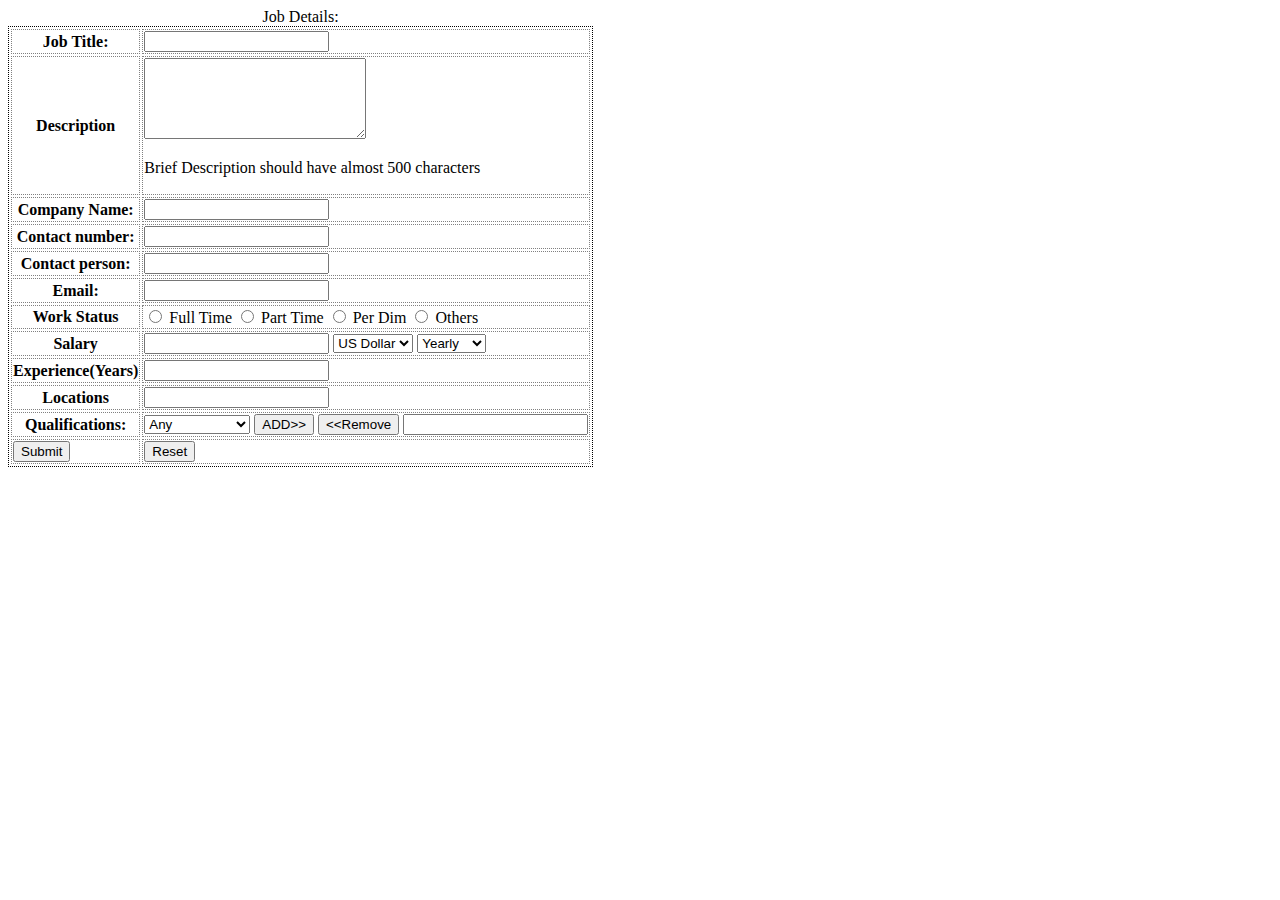
==== formTable/index.html @ 4d8b8610 "forms and tables" ====
<!DOCTYPE html>
<html lang="en">
<head>
    <meta charset="UTF-8">
    <meta http-equiv="X-UA-Compatible" content="IE=edge">
    <meta name="viewport" content="width=device-width, initial-scale=1.0">
    <link rel="stylesheet" href="style.css">
    <title>Job Details</title>
</head>
<body>
    <main>
        <table>
           <caption>Job Details:</caption>
           <form action="/" name="" class="" method="">
                <tr>
                    <th>Job Title:</th>
                    <td>
                        <input type="text" id="job">
                    </td>
                </tr>
                <tr>
                    <th>Description</th>
                    <td>
                        <textarea name="" id="description" cols="25" rows="5"></textarea>
                        <p>Brief Description should have almost 500 characters</p>
                    </td>
                </tr>
                <tr>
                    <th>Company Name:</th>
                    <td>
                        <input type="text" id="company">
                    </td>
                </tr>
                <tr>
                    <th>Contact number:</th>
                    <td>
                        <input type="tel" id="phone" pattern="">
                    </td>
                </tr>
                <tr>
                    <th>Contact person:</th>
                    <td>
                        <input type="text" id="person">
                    </td>
                </tr>
                <tr>
                    <th>Email:</th>
                    <td>
                        <input type="email" id="email">
                    </td>
                </tr>
                <tr>
                    <th>Work Status</th>
                    <td>
                        <input type="radio" id="full" name="time">
                        <label for="full">Full Time</label>
                        
                        <input type="radio" id="part" name="time">
                        <label for="part">Part Time</label>
                            
                        <input type="radio" id="per" name="time">
                        <label for="per">Per Dim</label>
                        
                        <input type="radio" id="others" name="time">
                        <label for="others">Others</label>

                    </td>
                </tr>
                <tr>
                    <th>Salary</th>
                    <td>
                        <input type="number" id="salary">
                        <select name="currency" id="currency">
                            <option value="dollar">US Dollar</option>
                            <option value="rubli">Rubli</option>
                            <option value="dram">Dram</option>
                        </select>  
                        <select name="frequency" id="frequency">
                            <option value="yearly">Yearly</option>
                            <option value="monthly">Monthly</option>
                            <option value="dayly">Weekly</option>
                        </select>  
                    </td>
                </tr>
                <tr>
                    <th>Experience(Years)</th>
                    <td>
                        <input type="number" id="experience">
                    </td>
                </tr>
                <tr>
                    <th>Locations</th>
                    <td>    
                        <input type="text" id="location">
                    </td>
                </tr>
                <tr>
                    <th>Qualifications:</th>
                    <td>
                        <select name="qualification" id="qualification">
                            <option value="high">High School</option>
                            <option value="any" selected>Any</option>
                            <option value="associate">Associate</option>
                            <option value="pre">Pre Bachelors</option>
                        </select> 

                        <input type="button" value="ADD>>">
                        <input type="button" value="<<Remove">

                        <input type="text">
                        <label for=""></label>                       
                    </td>
                </tr>
                <tr>
                    <td>
                        <input type="submit" value="Submit">
                    </td>
                    <td>
                        <input type="reset" value="Reset">
                    </td>
                </tr>
            </form>
        </table>

    </main>
</body>
</html>
---- formTable/style.css ----
th, td {
    border: 1px dotted grey;
}

table {
    border: 1px dotted black;
}
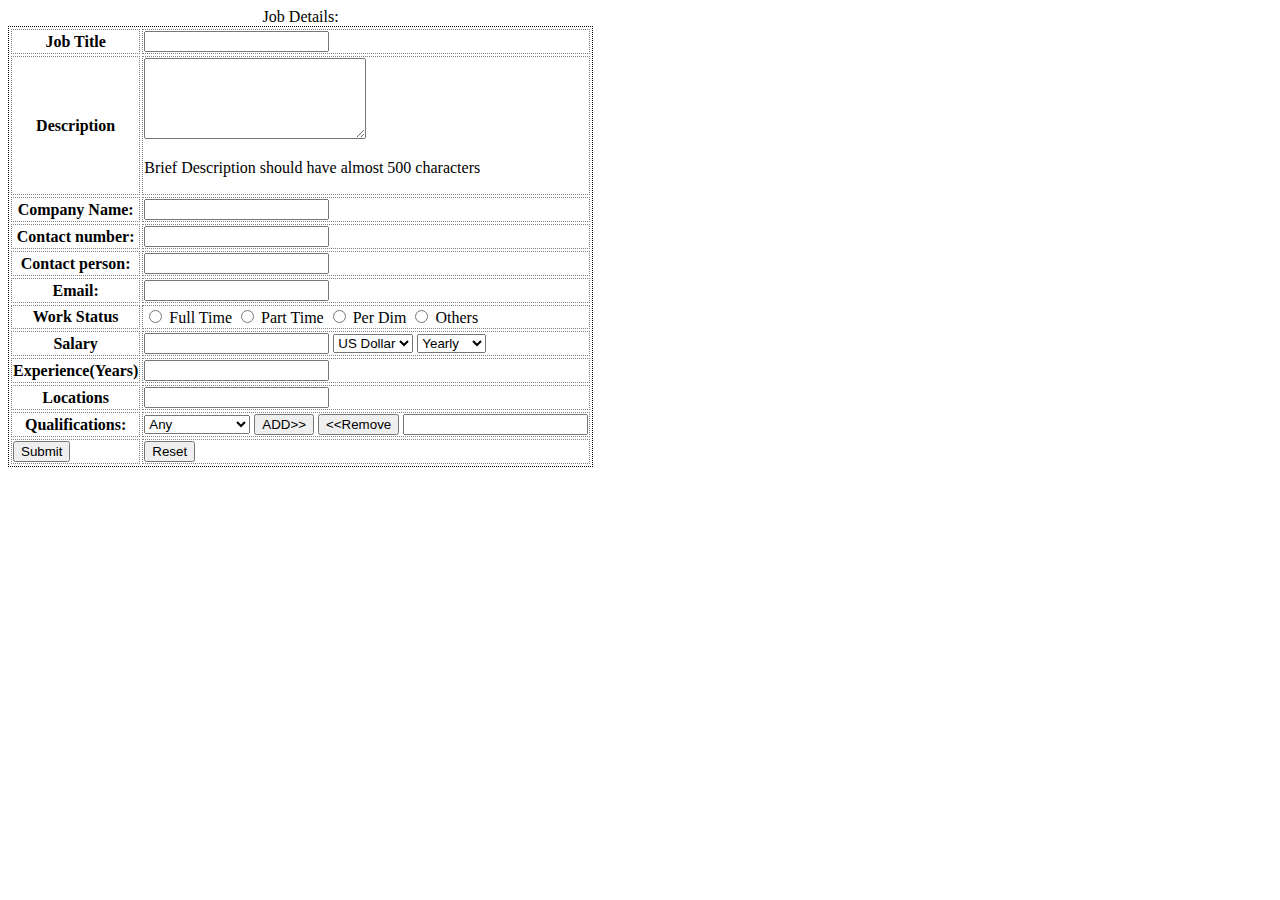
==== commit 1d26c154: "completed editions" ====
--- a/formTable/index.html
+++ b/formTable/index.html
@@ -11,46 +11,46 @@
     <main>
         <table>
            <caption>Job Details:</caption>
-           <form action="/" name="" class="" method="">
+           <form action="/" name="table" class="" method="">
                 <tr>
-                    <th>Job Title:</th>
+                    <th><label for="job">Job Title</label></th>
                     <td>
-                        <input type="text" id="job">
+                        <input type="text" id="job" name="job">
                     </td>
                 </tr>
                 <tr>
-                    <th>Description</th>
+                    <th><label for="description">Description</label></th>
                     <td>
                         <textarea name="" id="description" cols="25" rows="5"></textarea>
                         <p>Brief Description should have almost 500 characters</p>
                     </td>
                 </tr>
                 <tr>
-                    <th>Company Name:</th>
+                    <th><label for="company">Company Name:</label></th>
                     <td>
-                        <input type="text" id="company">
+                        <input type="text" id="company" name="company">
                     </td>
                 </tr>
                 <tr>
-                    <th>Contact number:</th>
+                    <th><label for="phone">Contact number:</label></th>
                     <td>
-                        <input type="tel" id="phone" pattern="">
+                        <input type="tel" id="phone" pattern="[7-9]{1}[0-9]{9}" name="contactNumber">
                     </td>
                 </tr>
                 <tr>
-                    <th>Contact person:</th>
+                    <th><label for="person">Contact person:</label></th>
                     <td>
-                        <input type="text" id="person">
+                        <input type="text" id="person" name="contactPerson">
                     </td>
                 </tr>
                 <tr>
-                    <th>Email:</th>
+                    <th><label for="email">Email:</lable></th>
                     <td>
-                        <input type="email" id="email">
+                        <input type="email" id="email" name="email">
                     </td>
                 </tr>
                 <tr>
-                    <th>Work Status</th>
+                    <th><label for="full">Work Status</label></th>
                     <td>
                         <input type="radio" id="full" name="time">
                         <label for="full">Full Time</label>
@@ -67,9 +67,9 @@
                     </td>
                 </tr>
                 <tr>
-                    <th>Salary</th>
+                    <th><label for="salary">Salary</label></th>
                     <td>
-                        <input type="number" id="salary">
+                        <input type="number" id="salary" name="salary">
                         <select name="currency" id="currency">
                             <option value="dollar">US Dollar</option>
                             <option value="rubli">Rubli</option>
@@ -83,19 +83,19 @@
                     </td>
                 </tr>
                 <tr>
-                    <th>Experience(Years)</th>
+                    <th><label for="experience">Experience(Years)</label></th>
                     <td>
-                        <input type="number" id="experience">
+                        <input type="number" id="experience" name="experience">
                     </td>
                 </tr>
                 <tr>
-                    <th>Locations</th>
+                    <th><label for="location">Locations</label></th>
                     <td>    
-                        <input type="text" id="location">
+                        <input type="text" id="location" name="location">
                     </td>
                 </tr>
                 <tr>
-                    <th>Qualifications:</th>
+                    <th><label for="qualification">Qualifications:</label></th>
                     <td>
                         <select name="qualification" id="qualification">
                             <option value="high">High School</option>
@@ -104,11 +104,10 @@
                             <option value="pre">Pre Bachelors</option>
                         </select> 
 
-                        <input type="button" value="ADD>>">
-                        <input type="button" value="<<Remove">
+                        <input type="button" value="ADD>>" name="buttonAdd">
+                        <input type="button" value="<<Remove" name="buttonRemove">
 
-                        <input type="text">
-                        <label for=""></label>                       
+                        <input type="text" id="any" name="any">                      
                     </td>
                 </tr>
                 <tr>
